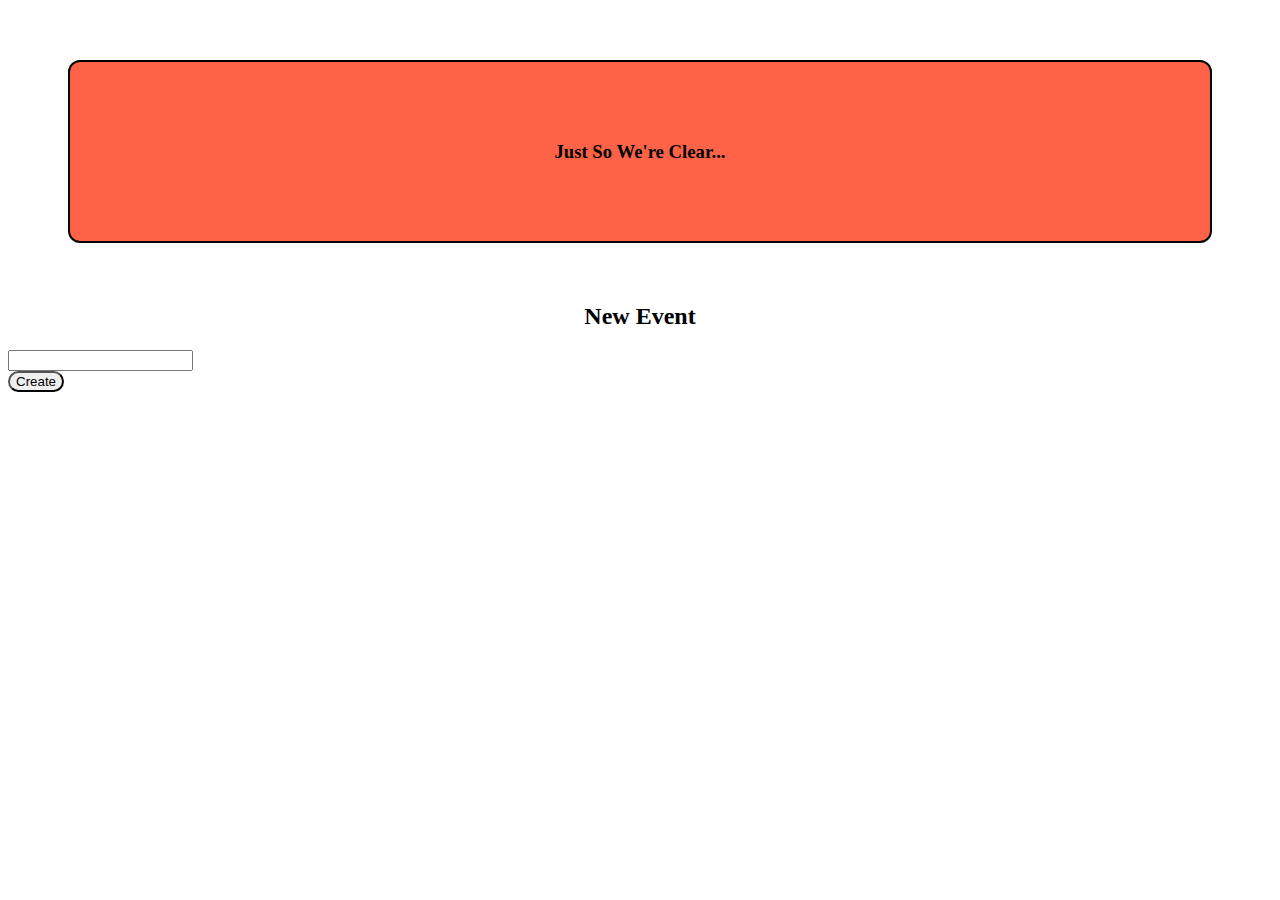
==== index.html @ 8d20f421 "first commit" ====
<!DOCTYPE html>
<html lang="en">
<head>
    <meta charset="UTF-8">
    <meta http-equiv="X-UA-Compatible" content="IE=edge">
    <meta name="viewport" content="width=device-width, initial-scale=1.0">
    <title>Week 12 CRUD App</title>
    <link rel = "stylesheet" href = "node_modules/bootstrap/dist/css/bootstrap.css">
    <link rel = "stylesheet" href = "styles.css">
</head>
<body class = "container">

    <div class = "announcement">
        <h3>Just So We're Clear...</h3>
    </div>
    
    <div id = "new-event" class = "jumbotron">
        <h2>New Event</h2>
        <input type = "text" id = "new-event-name" class = "form-control"><br>
        <button id = "create-new-event" class = "btn btn-primary form-control">Create</button>  
    </div>

    <div id = "app"></div><!--Store all new shindigs here-->

    
    <script src = "node_modules/jquery/dist/jquery.min.js"></script>
    
    <script src = "node_modules/bootstrap/dist/js/bootstrap.bundle.js"></script>
    <script src = "index.js"></script>
</body>
</html>
---- styles.css ----
.announcement {
    background-color: tomato;
    color: black;
    border: 2px solid black;
    margin: 60px;
    padding: 60px;
    text-align: center;
    border-radius: 12px;
  }

  button {
    border-radius: 12px;
  }

  h2 {
    text-align: center;
  }
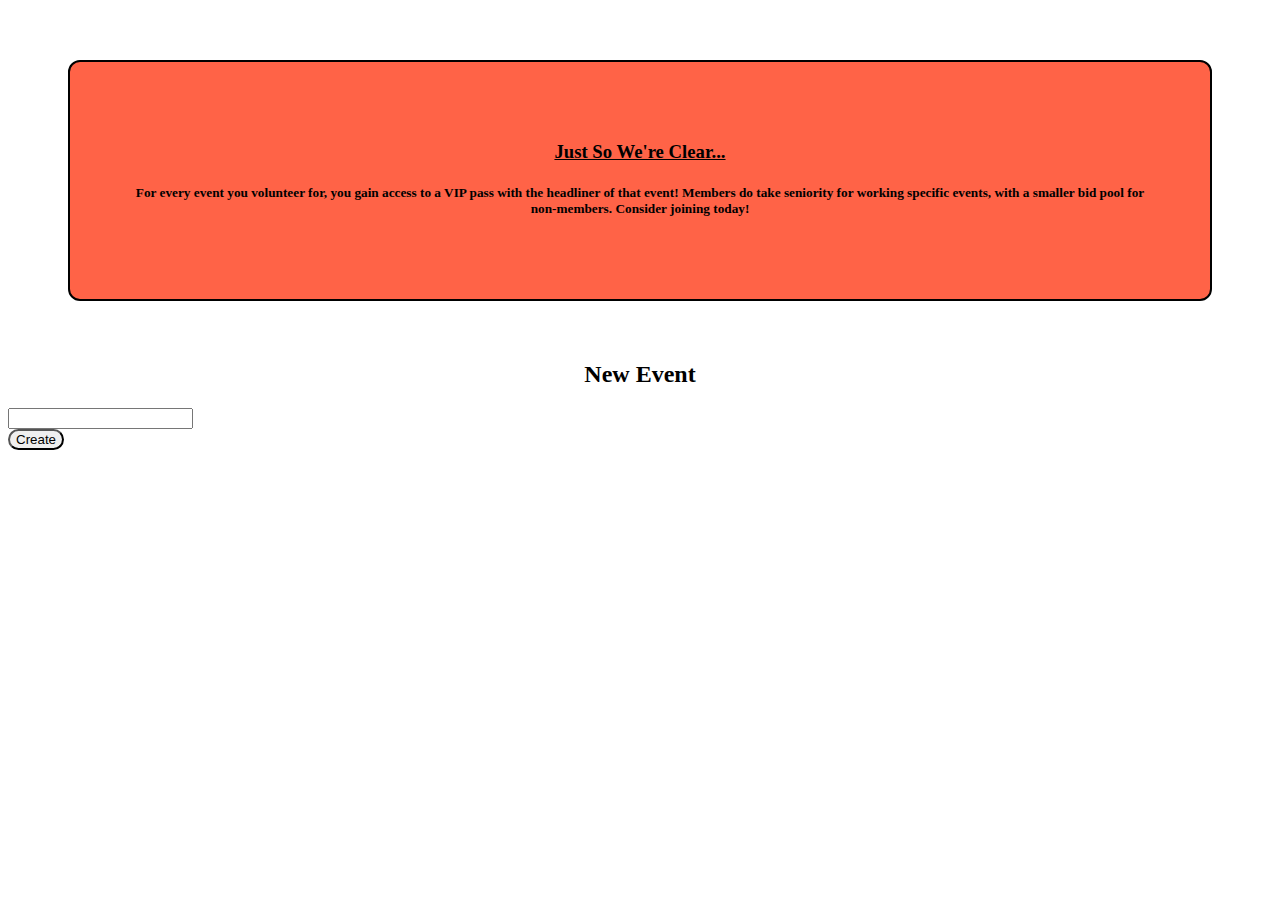
==== commit dc1b1205: "some updates" ====
--- a/index.html
+++ b/index.html
@@ -11,7 +11,10 @@
 <body class = "container">
 
     <div class = "announcement">
-        <h3>Just So We're Clear...</h3>
+        <h3><u>Just So We're Clear...</u></h3>
+        <p><h5>For every event you volunteer for, you gain access to a VIP pass with the headliner of that event! Members do take
+            seniority for working specific events, with a smaller bid pool for non-members. Consider joining today!
+        </h5></p>
     </div>
     
     <div id = "new-event" class = "jumbotron">
@@ -20,7 +23,7 @@
         <button id = "create-new-event" class = "btn btn-primary form-control">Create</button>  
     </div>
 
-    <div id = "app"></div><!--Store all new shindigs here-->
+    <div id = "app"></div><!--Store all new events here-->
 
     
     <script src = "node_modules/jquery/dist/jquery.min.js"></script>
--- a/styles.css
+++ b/styles.css
@@ -1,3 +1,8 @@
+body {
+  background-image: url("woodstock.jpg");
+  background-attachment: fixed; /*keeps from scrolling*/
+}
+
 .announcement {
     background-color: tomato;
     color: black;
@@ -16,3 +21,6 @@
     text-align: center;
   }
 
+.card-header {
+  background-color: tomato;
+}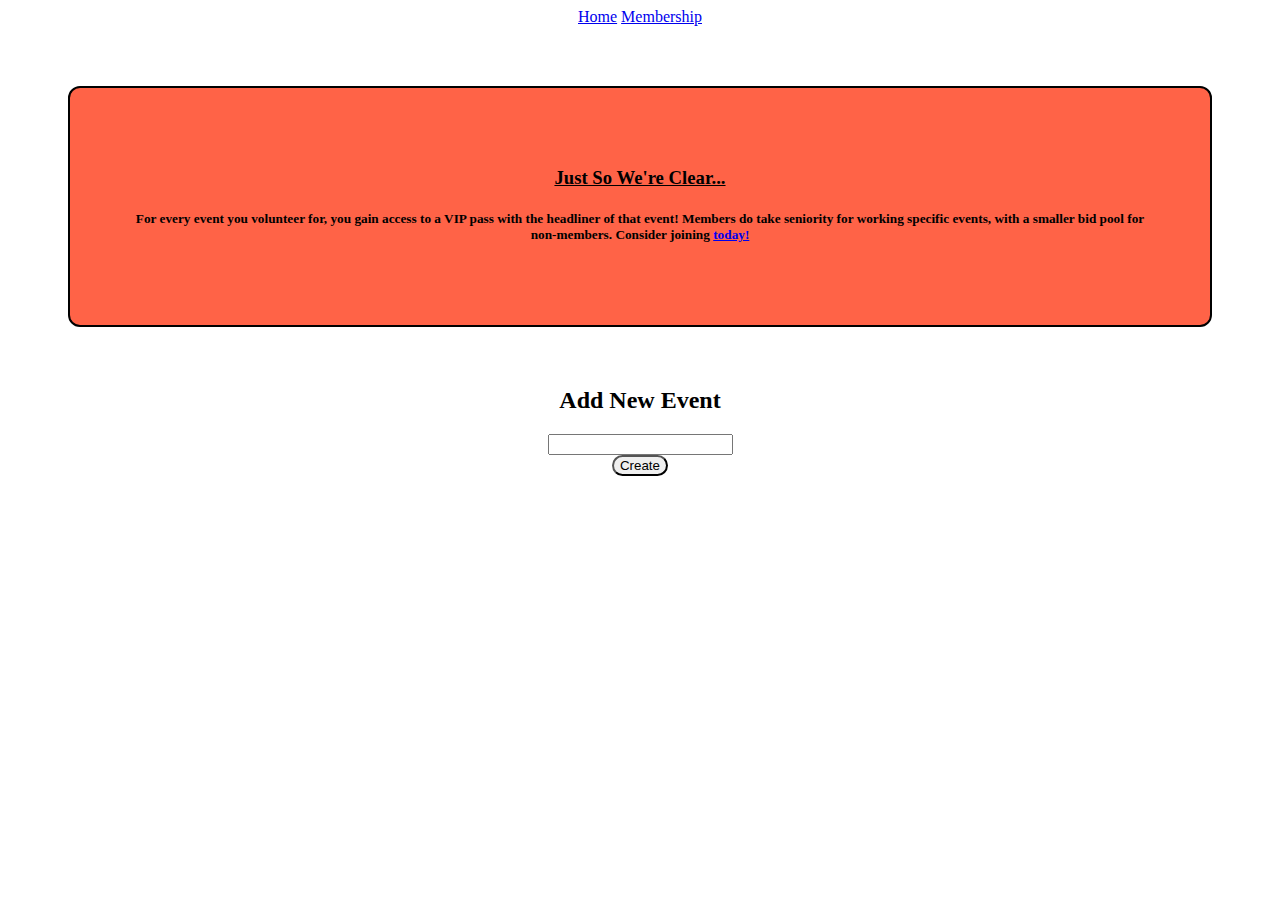
==== commit bdb27b51: "some styling" ====
--- a/index.html
+++ b/index.html
@@ -10,24 +10,35 @@
 </head>
 <body class = "container">
 
+    <div>
+    <nav class="navbar navbar-expand-lg navbar-dark bg-dark">
+        <div class="collapse navbar-collapse" id="navbarNavAltMarkup">
+          <div class="navbar-nav">
+            <a class="nav-item nav-link active" href="#">Home</a>
+            <a class="nav-item nav-link" href="membership.html">Membership</a>
+          </div>
+        </div>
+      </nav>
+      </div>
+
+
     <div class = "announcement">
-        <h3><u>Just So We're Clear...</u></h3>
+        <h3><u><b>Just So We're Clear...</b></u></h3>
         <p><h5>For every event you volunteer for, you gain access to a VIP pass with the headliner of that event! Members do take
-            seniority for working specific events, with a smaller bid pool for non-members. Consider joining today!
+            seniority for working specific events, with a smaller bid pool for non-members. Consider joining <a href = "file:///C:/Users/Admin/Desktop/Week_12_assignment/membership.html">today!</a>
         </h5></p>
     </div>
     
     <div id = "new-event" class = "jumbotron">
-        <h2>New Event</h2>
+        <h2 id = "new-event-title"><b>Add New Event</b></h2>
         <input type = "text" id = "new-event-name" class = "form-control"><br>
-        <button id = "create-new-event" class = "btn btn-primary form-control">Create</button>  
-    </div>
+        <button id = "create-new-event" class = "btn btn-dark form-control">Create</button> 
+    </div><br>
 
     <div id = "app"></div><!--Store all new events here-->
 
     
     <script src = "node_modules/jquery/dist/jquery.min.js"></script>
-    
     <script src = "node_modules/bootstrap/dist/js/bootstrap.bundle.js"></script>
     <script src = "index.js"></script>
 </body>
--- a/styles.css
+++ b/styles.css
@@ -1,6 +1,11 @@
 body {
   background-image: url("woodstock.jpg");
   background-attachment: fixed; /*keeps from scrolling*/
+  height: 100%;/*4-7 fullscreen*/
+  background-position: center;
+  background-repeat: no-repeat;
+  background-size: cover;
+  text-align: center;
 }
 
 .announcement {
@@ -23,4 +28,10 @@
 
 .card-header {
   background-color: tomato;
-}+}
+
+.card {
+  background-color:cornflowerblue;
+  border: solid black;
+  border-radius: 12px;
+}
